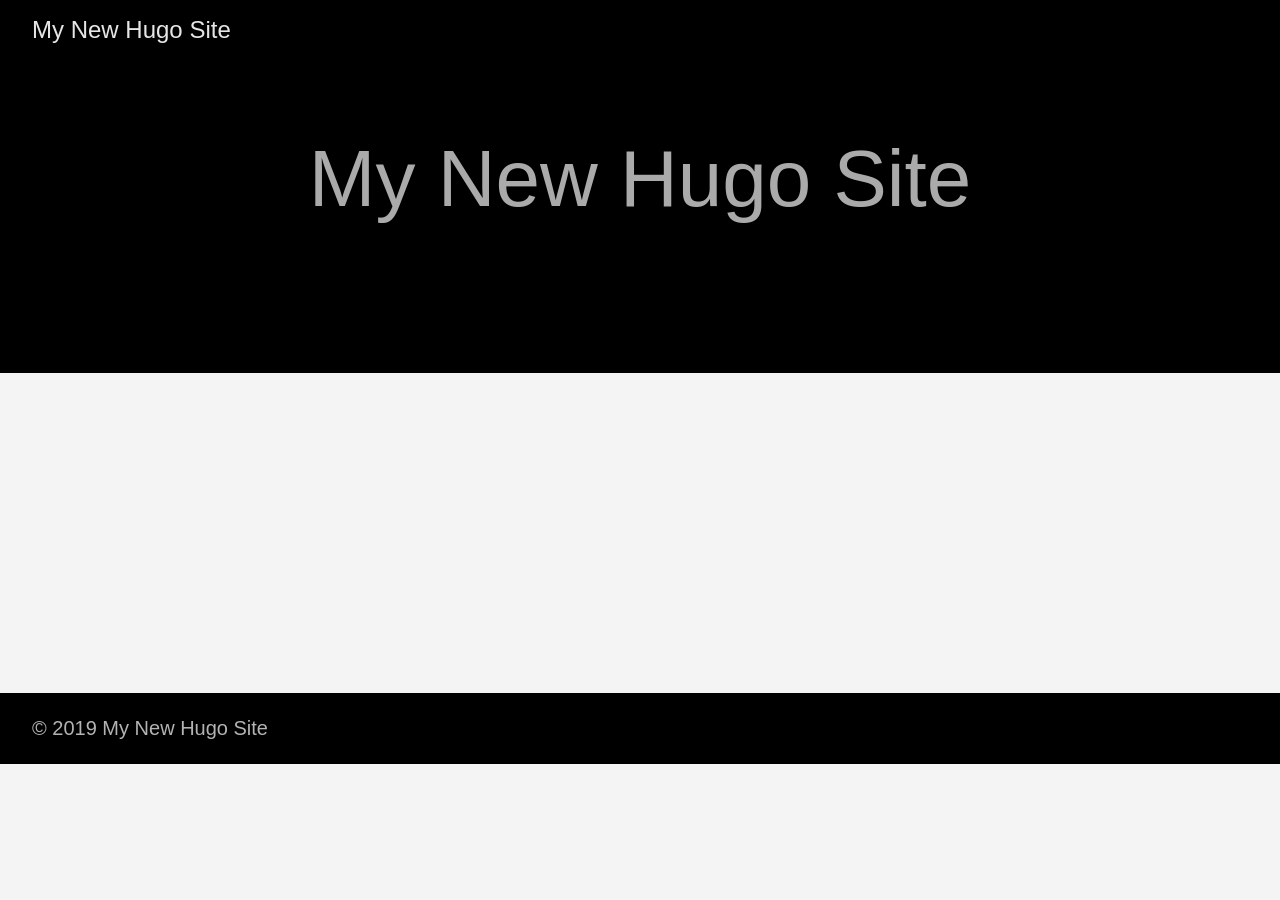
==== index.html @ 07e4b1a6 "New Blog Build (Tue Jan 29 22:48:03 MST 2019)" ====
<!DOCTYPE html>
<html lang="en-us">
  <head>
    <meta charset="utf-8">
    <meta http-equiv="X-UA-Compatible" content="IE=edge,chrome=1">
    
    <title>My New Hugo Site </title>
    <meta name="HandheldFriendly" content="True">
    <meta name="MobileOptimized" content="320">

    <meta name="viewport" content="width=device-width,minimum-scale=1">
    <meta name="generator" content="Hugo 0.53" />
    
    
      <META NAME="ROBOTS" CONTENT="NOINDEX, NOFOLLOW">
    

    
    
      <link href="/dist/css/app.955516233bcafa4d2a1c13cea63c7b50.css" rel="stylesheet">
    

    

    
      
    

    
      <link href="https://joshuabragge.github.io/index.xml" rel="alternate" type="application/rss+xml" title="My New Hugo Site" />
      <link href="https://joshuabragge.github.io/index.xml" rel="feed" type="application/rss+xml" title="My New Hugo Site" />
    

    <meta property="og:title" content="My New Hugo Site" />
<meta property="og:description" content="" />
<meta property="og:type" content="website" />
<meta property="og:url" content="https://joshuabragge.github.io/" />
<meta property="og:updated_time" content="2014-09-28T00:00:00&#43;00:00"/>

<meta itemprop="name" content="My New Hugo Site">
<meta itemprop="description" content="">

<meta name="twitter:card" content="summary"/>
<meta name="twitter:title" content="My New Hugo Site"/>
<meta name="twitter:description" content=""/>

  </head>

  <body class="ma0 avenir bg-near-white">

    

  <header>
    <div class="pb3-m pb6-l bg-black">
      <nav class="pv3 ph3 ph4-ns" role="navigation">
  <div class="flex-l justify-between items-center center">
    <a href="https://joshuabragge.github.io/" class="f3 fw2 hover-white no-underline white-90 dib">
      My New Hugo Site
    </a>
    <div class="flex-l items-center">
      

      
      









    </div>
  </div>
</nav>

      <div class="tc-l pv3 ph3 ph4-ns">
        <h1 class="f2 f-subheadline-l fw2 light-silver mb0 lh-title">
          My New Hugo Site
        </h1>
        
      </div>
    </div>
  </header>


    <main class="pb7" role="main">
      
  <article class="cf ph3 ph5-l pv3 pv4-l f4 tc-l center measure-wide lh-copy mid-gray">
    
  </article>
  
  
  
  
  
  
  

    </main>
    <footer class="bg-black bottom-0 w-100 pa3" role="contentinfo">
  <div class="flex justify-between">
  <a class="f4 fw4 hover-white no-underline white-70 dn dib-ns pv2 ph3" href="https://joshuabragge.github.io/" >
    &copy; 2019 My New Hugo Site
  </a>
    <div>








</div>
  </div>
</footer>

    

  <script src="/dist/js/app.3fc0f988d21662902933.js"></script>


  </body>
</html>
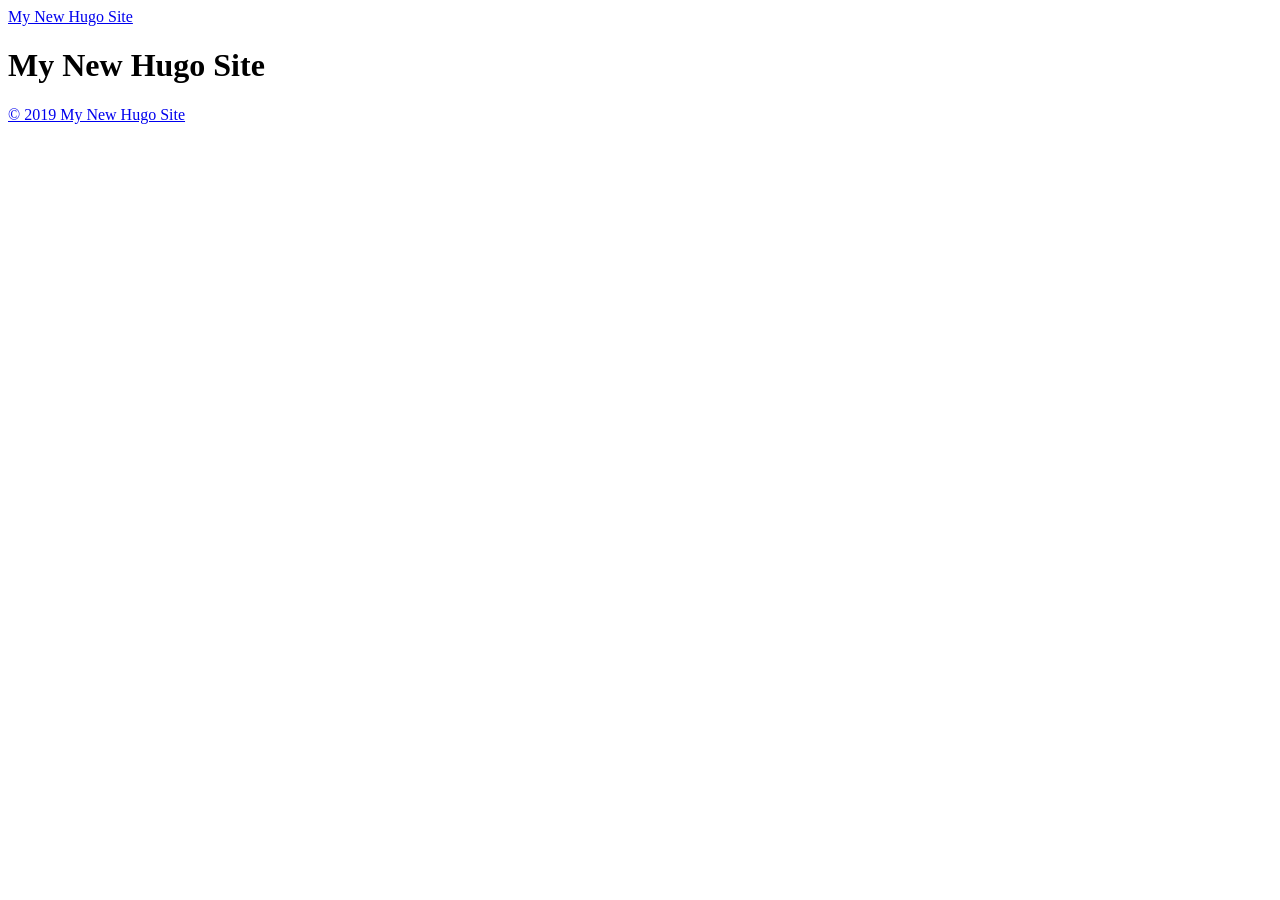
==== commit 77484145: "New Blog Build (Tue Jan 29 22:49:53 MST 2019)" ====
--- a/index.html
+++ b/index.html
@@ -17,7 +17,7 @@
 
     
     
-      <link href="/dist/css/app.955516233bcafa4d2a1c13cea63c7b50.css" rel="stylesheet">
+      <link href="/thoughts/dist/css/app.955516233bcafa4d2a1c13cea63c7b50.css" rel="stylesheet">
     
 
     
@@ -27,14 +27,14 @@
     
 
     
-      <link href="https://joshuabragge.github.io/index.xml" rel="alternate" type="application/rss+xml" title="My New Hugo Site" />
-      <link href="https://joshuabragge.github.io/index.xml" rel="feed" type="application/rss+xml" title="My New Hugo Site" />
+      <link href="https://joshuabragge.github.io/thoughts/index.xml" rel="alternate" type="application/rss+xml" title="My New Hugo Site" />
+      <link href="https://joshuabragge.github.io/thoughts/index.xml" rel="feed" type="application/rss+xml" title="My New Hugo Site" />
     
 
     <meta property="og:title" content="My New Hugo Site" />
 <meta property="og:description" content="" />
 <meta property="og:type" content="website" />
-<meta property="og:url" content="https://joshuabragge.github.io/" />
+<meta property="og:url" content="https://joshuabragge.github.io/thoughts/" />
 <meta property="og:updated_time" content="2014-09-28T00:00:00&#43;00:00"/>
 
 <meta itemprop="name" content="My New Hugo Site">
@@ -54,7 +54,7 @@
     <div class="pb3-m pb6-l bg-black">
       <nav class="pv3 ph3 ph4-ns" role="navigation">
   <div class="flex-l justify-between items-center center">
-    <a href="https://joshuabragge.github.io/" class="f3 fw2 hover-white no-underline white-90 dib">
+    <a href="https://joshuabragge.github.io/thoughts/" class="f3 fw2 hover-white no-underline white-90 dib">
       My New Hugo Site
     </a>
     <div class="flex-l items-center">
@@ -101,7 +101,7 @@
     </main>
     <footer class="bg-black bottom-0 w-100 pa3" role="contentinfo">
   <div class="flex justify-between">
-  <a class="f4 fw4 hover-white no-underline white-70 dn dib-ns pv2 ph3" href="https://joshuabragge.github.io/" >
+  <a class="f4 fw4 hover-white no-underline white-70 dn dib-ns pv2 ph3" href="https://joshuabragge.github.io/thoughts/" >
     &copy; 2019 My New Hugo Site
   </a>
     <div>
@@ -119,7 +119,7 @@
 
     
 
-  <script src="/dist/js/app.3fc0f988d21662902933.js"></script>
+  <script src="/thoughts/dist/js/app.3fc0f988d21662902933.js"></script>
 
 
   </body>
